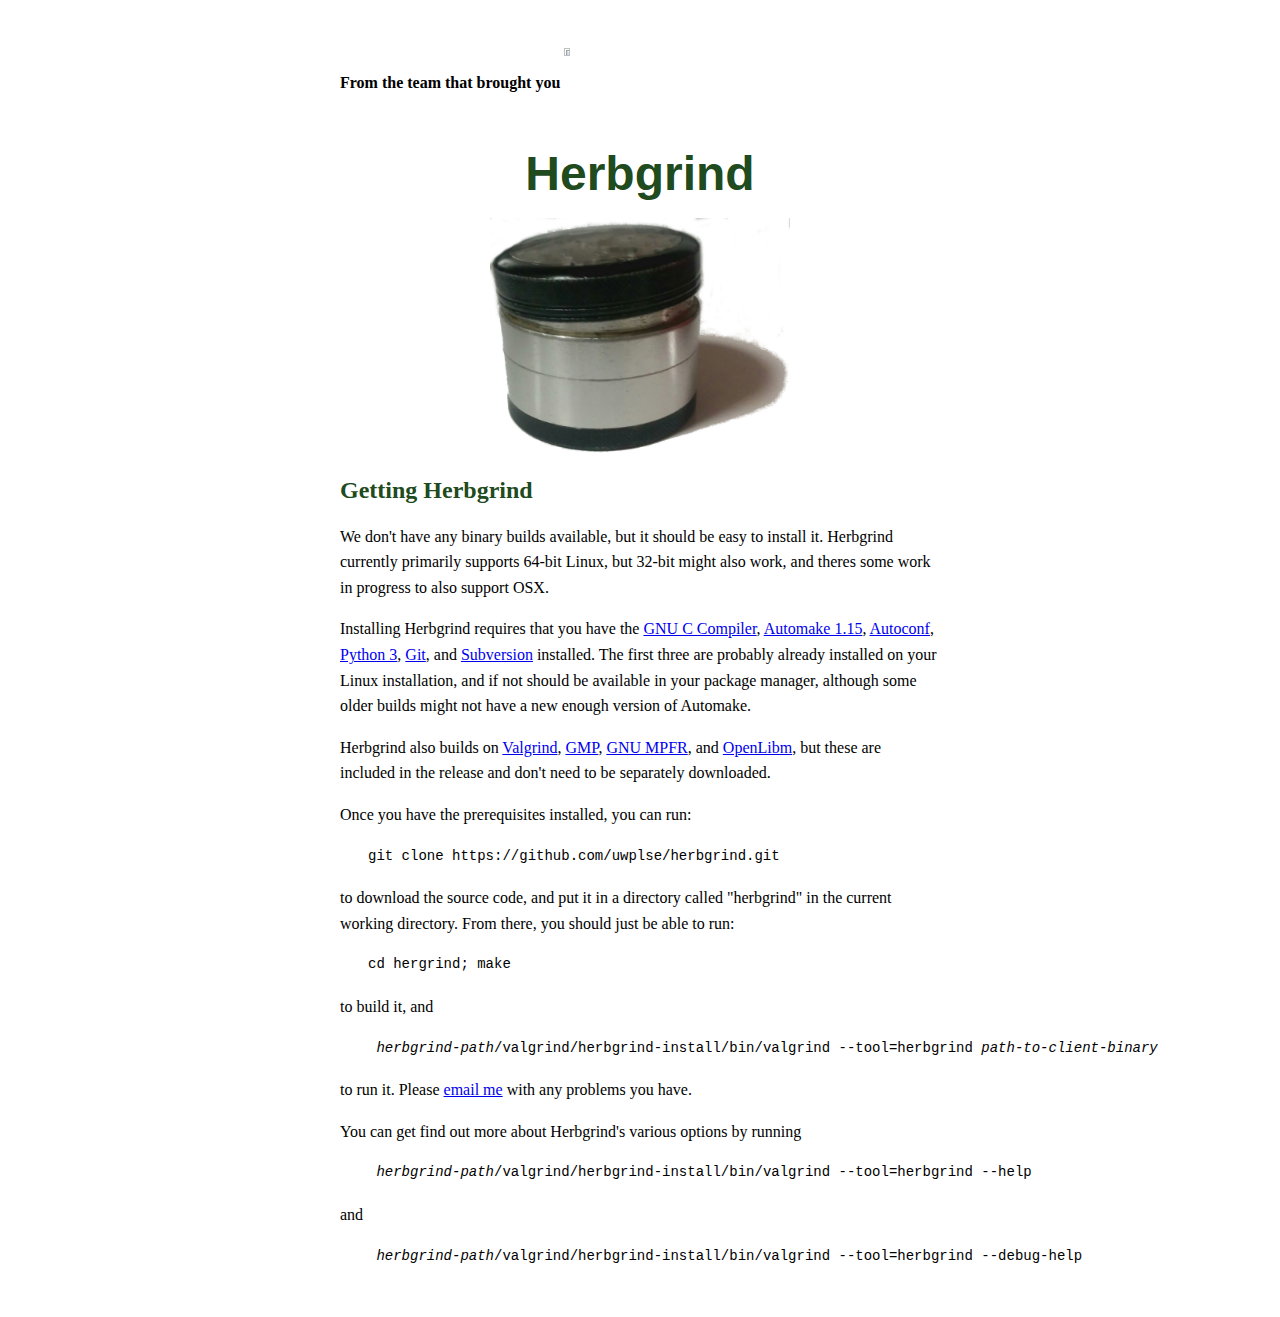
==== docs/getting-herbgrind.html @ cb6e5010 "Add missing comma" ====
<html>
  <head>
    <title>Getting Herbgrind</title>
    <link rel="stylesheet" type="text/css" href="main.css">
    <meta name="viewport" content="width=device-width, initial-scale=1"/>
  </head> 
    <h4>From the team that brought you <a href="http://herbie.uwplse.org"><img src="http://herbie.uwplse.org/logo.png" align="middle" style="width:10%"></a></h4>
    <h1>Herbgrind</h1>
  <a href="http://uwplse.github.io/herbgrind/">
    <img src="logo.jpg" style="display: block; margin: 0 auto; width:50%">
  </a>

    <h2>Getting Herbgrind</h2>
    <p class="bodytext"> We don't have any binary builds available,
      but it should be easy to install it. Herbgrind currently
      primarily supports 64-bit Linux, but 32-bit might also work, and
      theres some work in progress to also support OSX.</p>

  <p class="bodytext"> Installing Herbgrind requires that you have
      the <a href="https://gcc.gnu.org/install/">GNU C Compiler</a>,
    <a href="https://www.gnu.org/software/automake/">Automake 1.15</a>,
    <a href="https://www.gnu.org/software/autoconf/">Autoconf</a>,
    <a href="https://www.python.org/downloads/">Python 3</a>,
    <a href="https://git-scm.com/book/en/v2/Getting-Started-Installing-Git">Git</a>, and
    <a href="http://svnbook.red-bean.com/en/1.7/svn.intro.install.html">Subversion</a>
    installed. The first three are probably already installed on your
    Linux installation, and if not should be available in your package
    manager, although some older builds might not have a new enough
    version of Automake.</p>

    <p class="bodytext"> Herbgrind also builds
      on <a href="http://valgrind.org">Valgrind</a>, <a href="https://gmplib.org/">GMP</a>, <a href="http://www.mpfr.org/">GNU
      MPFR</a>, and <a href="http://openlibm.org/">OpenLibm</a>, but
      these are included in the release and don't need to be
      separately downloaded.</p>

    <p class="bodytext"> Once you have the prerequisites installed, you can run:</p>
    <pre>git clone https://github.com/uwplse/herbgrind.git</pre>
    <p class="bodytext"> to download the source code, and put it in a directory called
    "herbgrind" in the current working directory. From there, you
      should just be able to run:</p>
    <pre>cd hergrind; make</pre>
    <p class="bodytext"> to build it, and </p>
    <pre> <i>herbgrind-path</i>/valgrind/herbgrind-install/bin/valgrind --tool=herbgrind <i>path-to-client-binary</i></pre>
    <p class="bodytext"> to run it. Please <a href="mailto:alexss@eng.ucsd.edu">email
        me</a> with any problems you have.</p>
    <p class="bodytext"> You can get find out more about Herbgrind's various options by running</p>
    <pre> <i>herbgrind-path</i>/valgrind/herbgrind-install/bin/valgrind --tool=herbgrind --help</pre>
    <p class="bodytext"> and </p>
    <pre> <i>herbgrind-path</i>/valgrind/herbgrind-install/bin/valgrind --tool=herbgrind --debug-help</pre>
</html>
---- docs/main.css ----
/* Fonts */
@font-face {
    font-family: "nyt-cheltenham";
    font-style: normal;
    font-weight: 200;
}
h1, h2, h3 {
    color:rgba(0,50,0,.90);
}
h1 {
    text-align: center;
    font-size: 48px;
    font-family: sans-serif;
}
li {
    margin-left: 120px;
    list-style: none inside;
}
time {
    font-weight: bold;
    text-align: right;
    position: absolute;
    left: 0;
    display: block;
    width: 100px;
}
b {
    color:rgba(0,50,0,.90);
}
.biglink {
    font-size: 2em;
    text-align: center;
    font-family: sans-serif;
}
pre {
    font-size: 14px;
    padding-left: 2em;
    font-family: monospace;
}
/* Typography*/
body {
    font: 1rem/1.6rem Georgia,serif;
    text-rendering: optimizeLegibility;
}
body {
    max-width:600px;
    margin: 3em auto;
    position: relative;
}
section {
    clear: left;
}
/*Scaling*/
@media all {html {font-size: 16px;}}
@media all and (max-width:760px){html {font-size: 15px;}}
@media all and (max-width:720px){html {font-size: 14px;}}
@media all and (max-width:680px){html {font-size: 13px;}}
@media all and (max-width:640px){html {font-size: 12px;}}
@media all and (max-width:600px){html {font-size: 11px;}}
@media all and (max-width:560px){html {font-size: 10px;}}
@media all and (max-width:520px){html {font-size: 9px;}}

/* mobile layout tweaks */
@media
only screen
and (max-device-width: 768px) {
    body { width: 80%; }
    p.bodytext { font-size: 2em; line-height: 1.5}
    h1 { font-size: 4em; }
    h2 { font-size: 3em; }
    .biglink { font-size: 3em; }
}
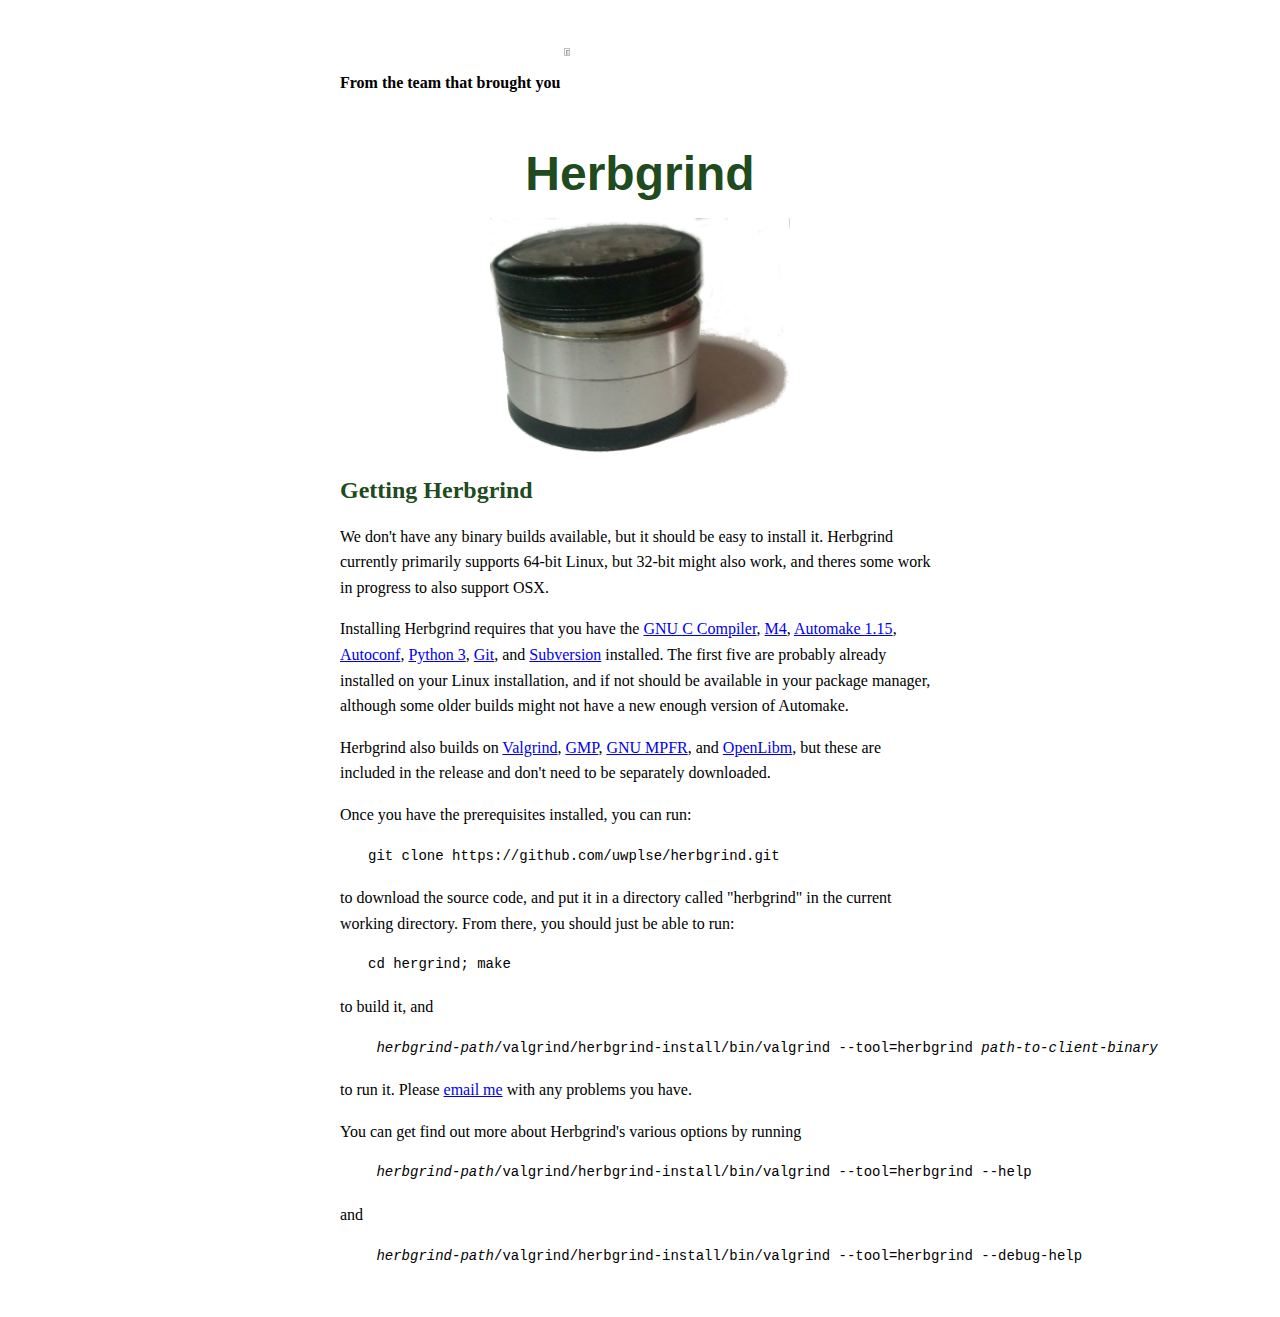
==== commit 326ccd99: "Add M4 as dependency" ====
--- a/docs/getting-herbgrind.html
+++ b/docs/getting-herbgrind.html
@@ -17,13 +17,14 @@
       theres some work in progress to also support OSX.</p>
 
   <p class="bodytext"> Installing Herbgrind requires that you have
-      the <a href="https://gcc.gnu.org/install/">GNU C Compiler</a>,
+    the <a href="https://gcc.gnu.org/install/">GNU C Compiler</a>,
+    <a href="https://www.gnu.org/software/m4/m4.html">M4</a>,
     <a href="https://www.gnu.org/software/automake/">Automake 1.15</a>,
     <a href="https://www.gnu.org/software/autoconf/">Autoconf</a>,
     <a href="https://www.python.org/downloads/">Python 3</a>,
     <a href="https://git-scm.com/book/en/v2/Getting-Started-Installing-Git">Git</a>, and
     <a href="http://svnbook.red-bean.com/en/1.7/svn.intro.install.html">Subversion</a>
-    installed. The first three are probably already installed on your
+    installed. The first five are probably already installed on your
     Linux installation, and if not should be available in your package
     manager, although some older builds might not have a new enough
     version of Automake.</p>
